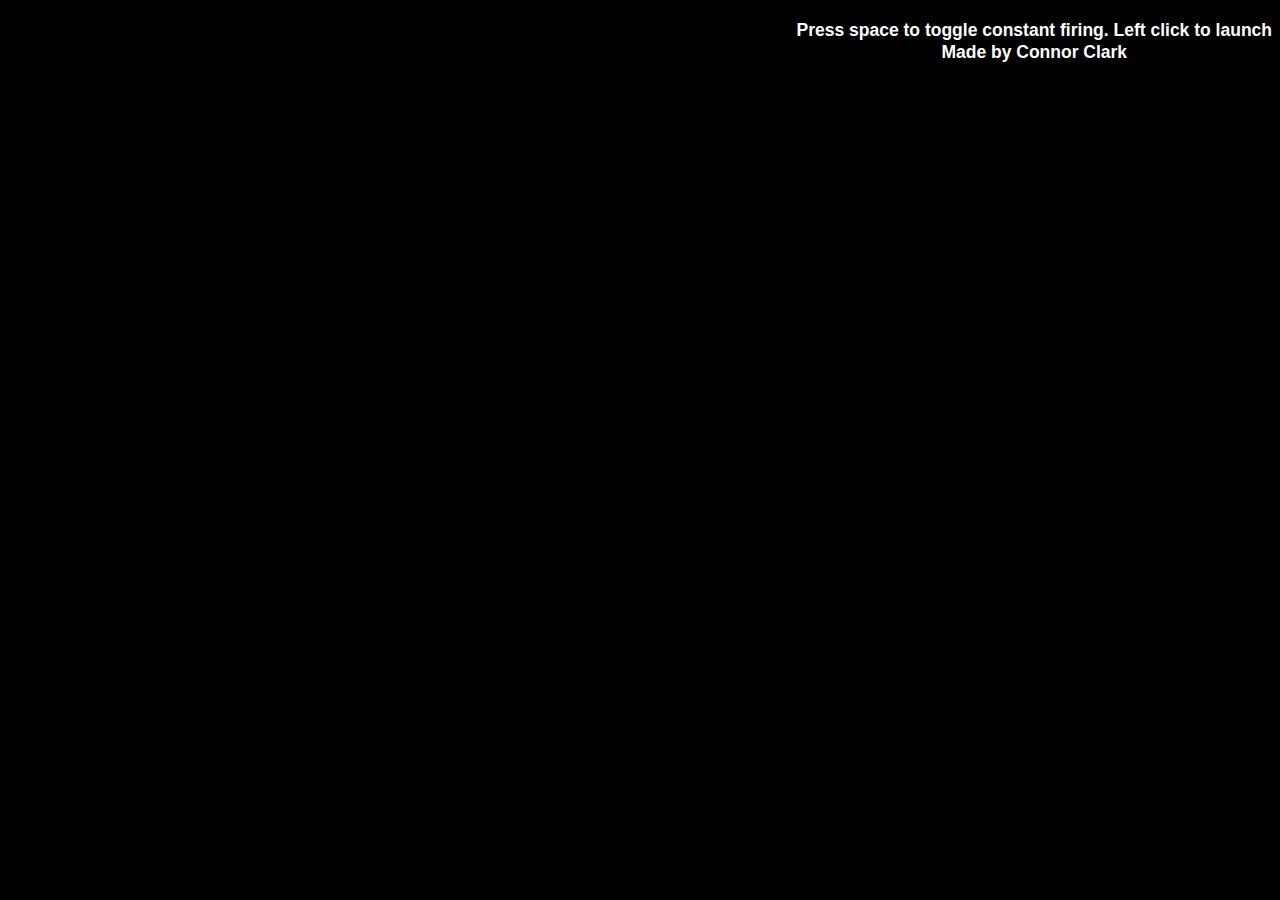
==== web/index.html @ f6d54dd2 "improved demo showcase" ====
<!DOCTYPE html>
<html>
  <head>
    <meta charset="utf-8">
    <title>Fireworks</title>
    <link rel="stylesheet" href="fireworks.css">
    <script type="application/dart" src="fireworks.dart"></script>
    <script src="packages/browser/dart.js"></script>
  </head>
  <body>
    <div id="content">
      <canvas id="stage"></canvas>
      <h1>Press space to toggle constant firing. Left click to launch<br>Made by Connor Clark</h1>
    </div>
  </body>
</html>
---- web/fireworks.css ----
body {
  background-color: black;
  font-family: 'Open Sans', sans-serif;
  font-size: 14px;
  font-weight: normal;
  line-height: 1.2em;
  overflow: hidden;
}

h1, p {
  color: white;
  text-align: center;
  position: absolute;
  right: 0;
  top: 0;
  font-size: 1.25em;
  line-height: 1.25em;
}

#stage {
  width: 100%;
  height: 100%;
}

#content {
  margin-left: auto;
  margin-right: auto;
  position: relative;
  width: 100%;
  height: 100%;
}
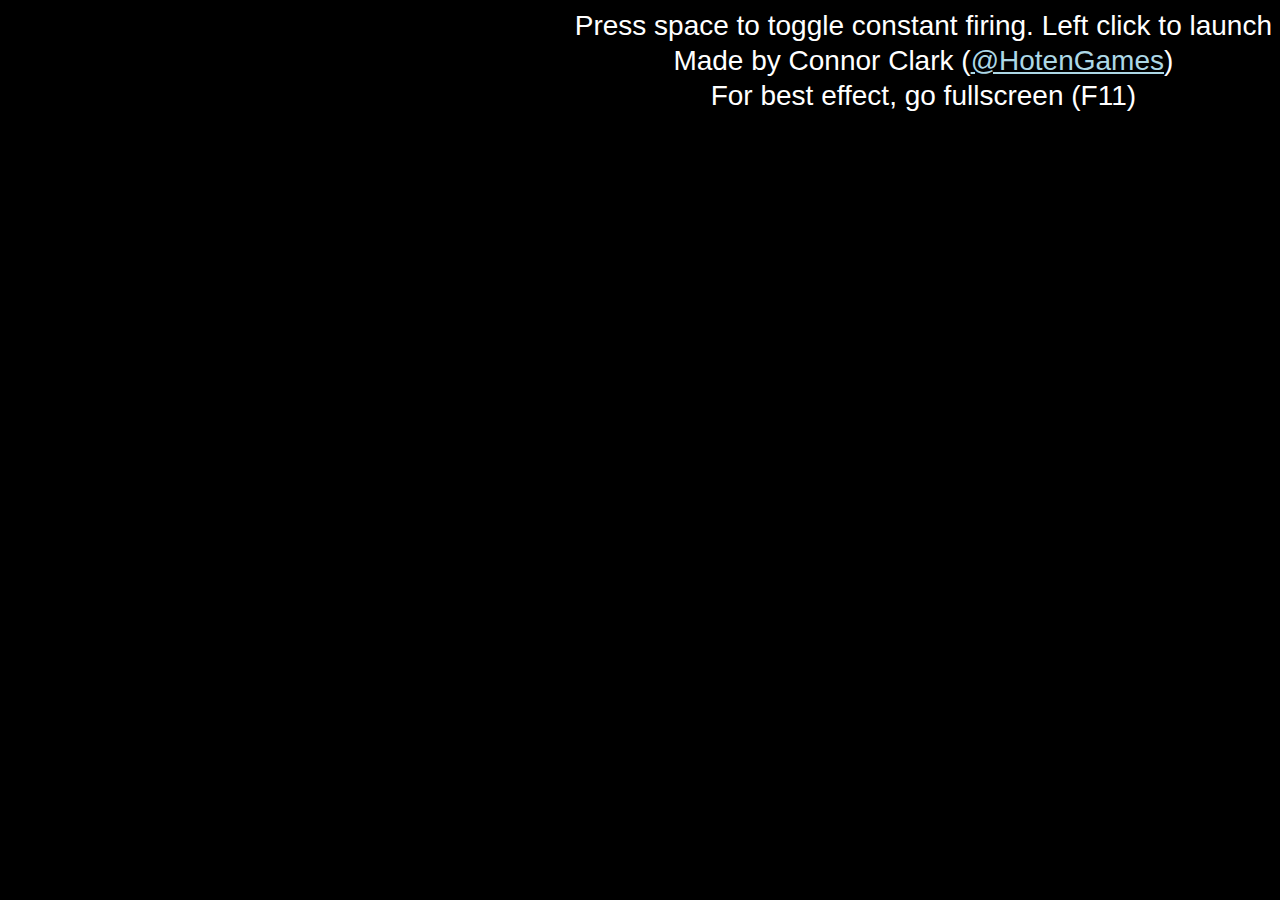
==== commit 2637f71d: "added fps and particle counters" ====
--- a/web/index.html
+++ b/web/index.html
@@ -10,7 +10,10 @@
   <body>
     <div id="content">
       <canvas id="stage"></canvas>
-      <h1>Press space to toggle constant firing. Left click to launch<br>Made by Connor Clark</h1>
+      <div id="text-div">
+        <div>Press space to toggle constant firing. Left click to launch<br>Made by Connor Clark (<a href="https://twitter.com/HotenGames">@HotenGames</a>)<br>For best effect, go fullscreen (F11)</div>
+        <div id="fps"></div>
+      </div>
     </div>
   </body>
 </html>
--- a/web/fireworks.css
+++ b/web/fireworks.css
@@ -7,14 +7,18 @@
   overflow: hidden;
 }
 
-h1, p {
+#text-div {
   color: white;
   text-align: center;
   position: absolute;
   right: 0;
   top: 0;
-  font-size: 1.25em;
+  font-size: 2.0em;
   line-height: 1.25em;
+}
+
+a:link, a:visited {
+  color: lightblue;
 }
 
 #stage {
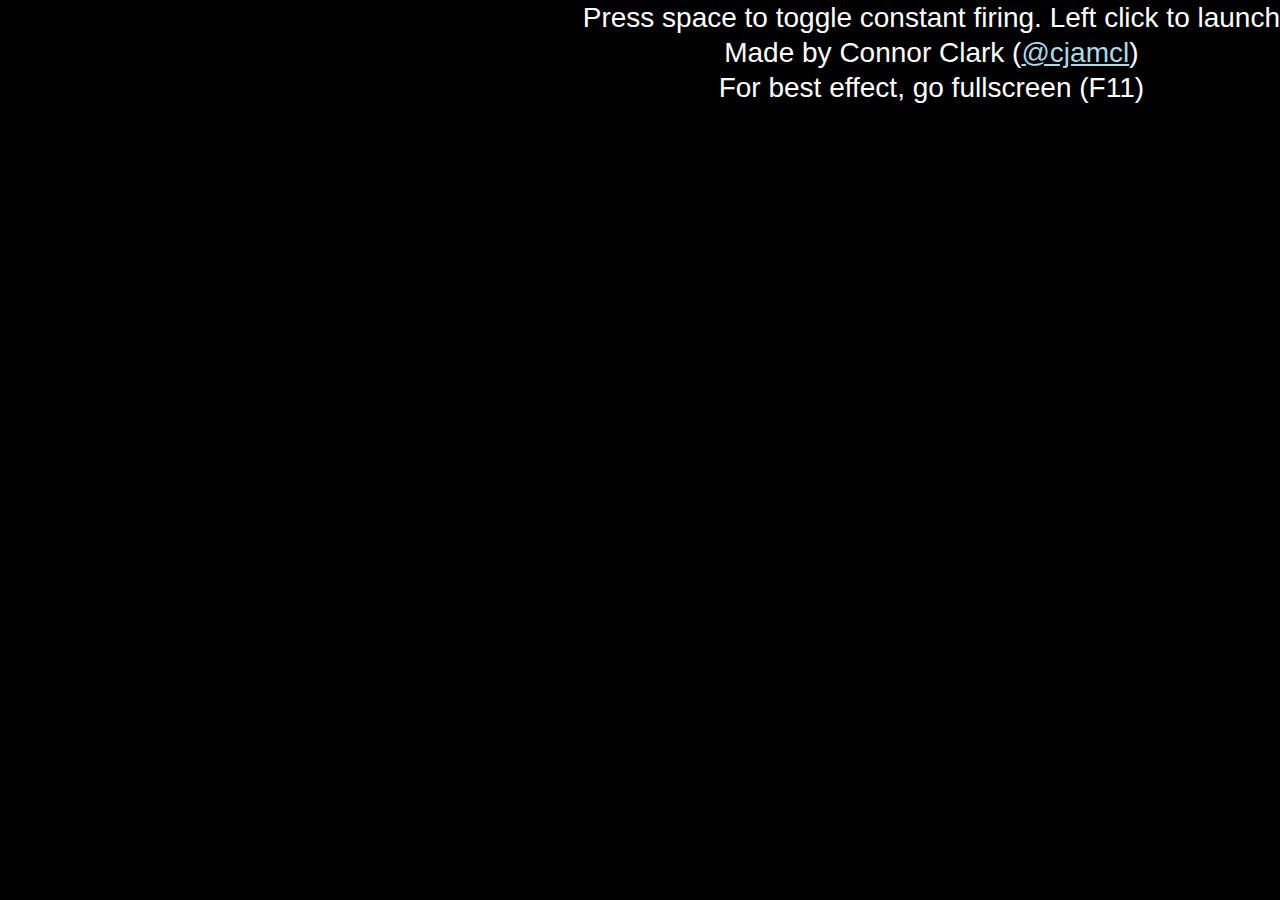
==== commit cf26e142: "add build script" ====
--- a/web/index.html
+++ b/web/index.html
@@ -3,17 +3,17 @@
   <head>
     <meta charset="utf-8">
     <title>Fireworks</title>
-    <link rel="stylesheet" href="fireworks.css">
-    <script type="application/dart" src="fireworks.dart"></script>
-    <script src="packages/browser/dart.js"></script>
+    <link rel="stylesheet" href="styles.css">
   </head>
   <body>
     <div id="content">
       <canvas id="stage"></canvas>
       <div id="text-div">
-        <div>Press space to toggle constant firing. Left click to launch<br>Made by Connor Clark (<a href="https://twitter.com/HotenGames">@HotenGames</a>)<br>For best effect, go fullscreen (F11)</div>
+        <div>Press space to toggle constant firing. Left click to launch<br>Made by Connor Clark (<a href="https://twitter.com/cjamcl">@cjamcl</a>)<br>For best effect, go fullscreen (F11)</div>
         <div id="fps"></div>
       </div>
     </div>
+
+    <script src="main.js"></script>
   </body>
 </html>
--- a/web/styles.css
+++ b/web/styles.css
@@ -0,0 +1,36 @@
+body {
+  background-color: black;
+  font-family: 'Open Sans', sans-serif;
+  font-size: 14px;
+  font-weight: normal;
+  line-height: 1.2em;
+  overflow: hidden;
+  margin: 0;
+}
+
+#text-div {
+  color: white;
+  text-align: center;
+  position: absolute;
+  right: 0;
+  top: 0;
+  font-size: 2.0em;
+  line-height: 1.25em;
+}
+
+a:link, a:visited {
+  color: lightblue;
+}
+
+#stage {
+  width: 100%;
+  height: 100%;
+}
+
+#content {
+  margin-left: auto;
+  margin-right: auto;
+  position: relative;
+  width: 100%;
+  height: 100%;
+}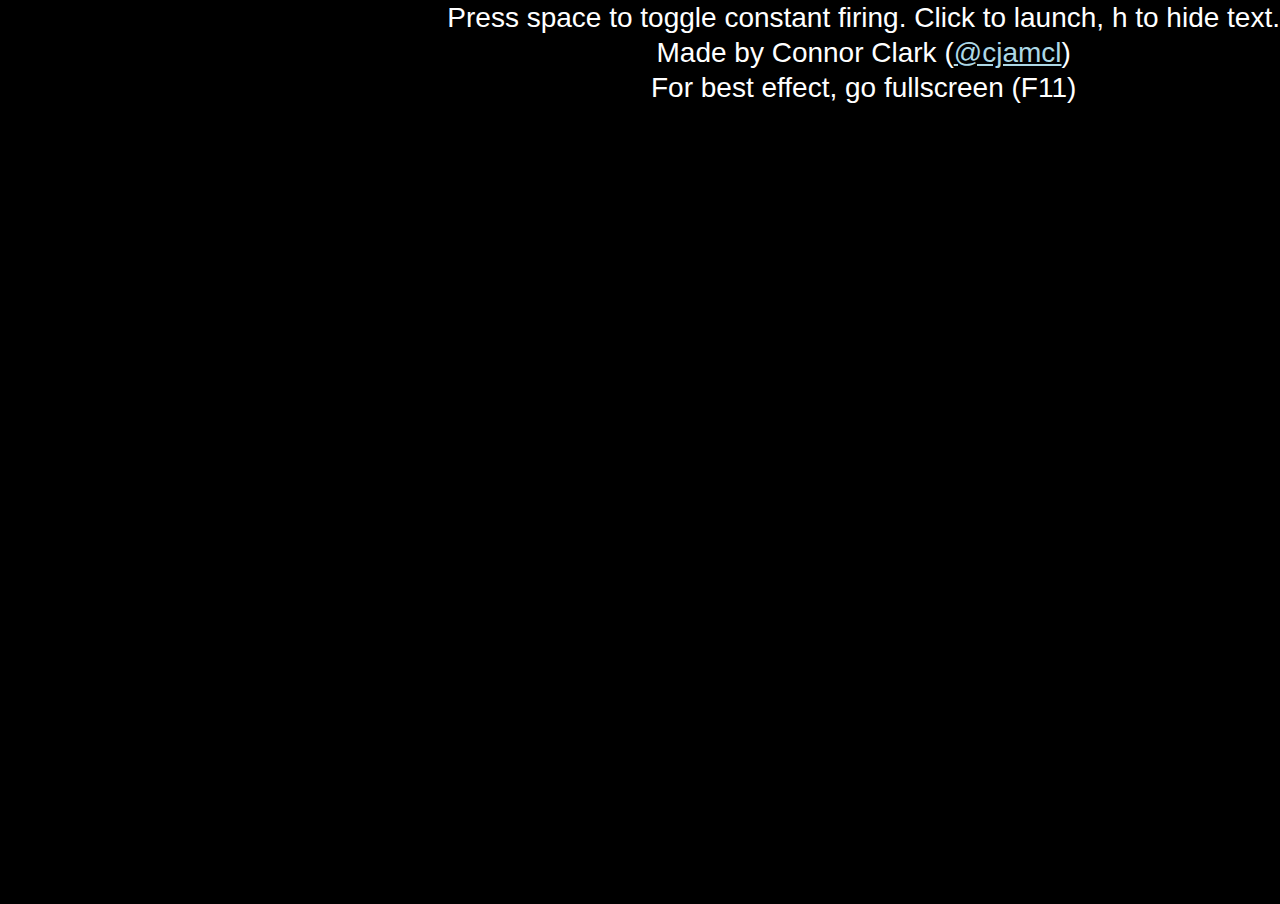
==== commit 89515e2e: "better full page styles" ====
--- a/web/index.html
+++ b/web/index.html
@@ -9,7 +9,7 @@
     <div id="content">
       <canvas id="stage"></canvas>
       <div id="text-div">
-        <div>Press space to toggle constant firing. Left click to launch<br>Made by Connor Clark (<a href="https://twitter.com/cjamcl">@cjamcl</a>)<br>For best effect, go fullscreen (F11)</div>
+        <div>Press space to toggle constant firing. Click to launch, h to hide text.<br>Made by Connor Clark (<a href="https://twitter.com/cjamcl">@cjamcl</a>)<br>For best effect, go fullscreen (F11)</div>
         <div id="fps"></div>
       </div>
     </div>
--- a/web/styles.css
+++ b/web/styles.css
@@ -28,9 +28,6 @@
 }
 
 #content {
-  margin-left: auto;
-  margin-right: auto;
-  position: relative;
-  width: 100%;
-  height: 100%;
-}+  width: 100vw;
+  height: 100vh;
+}
